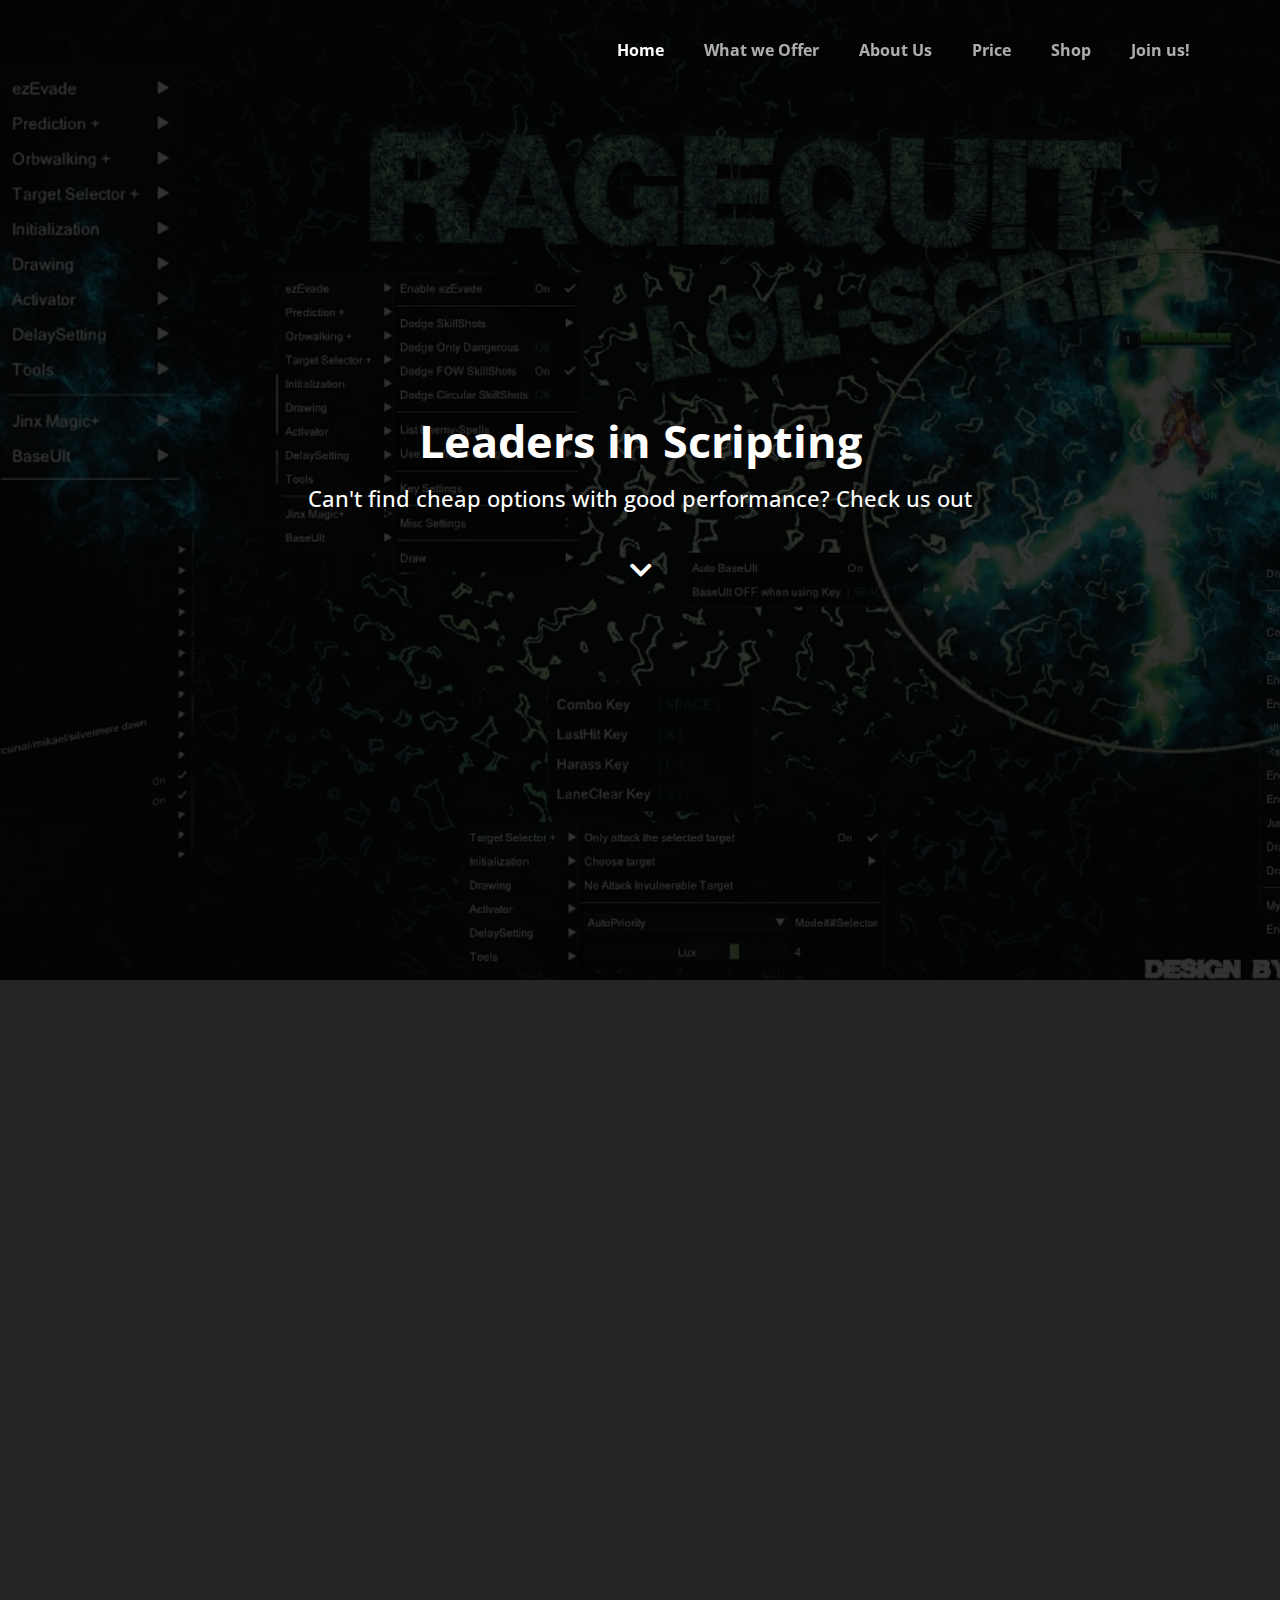
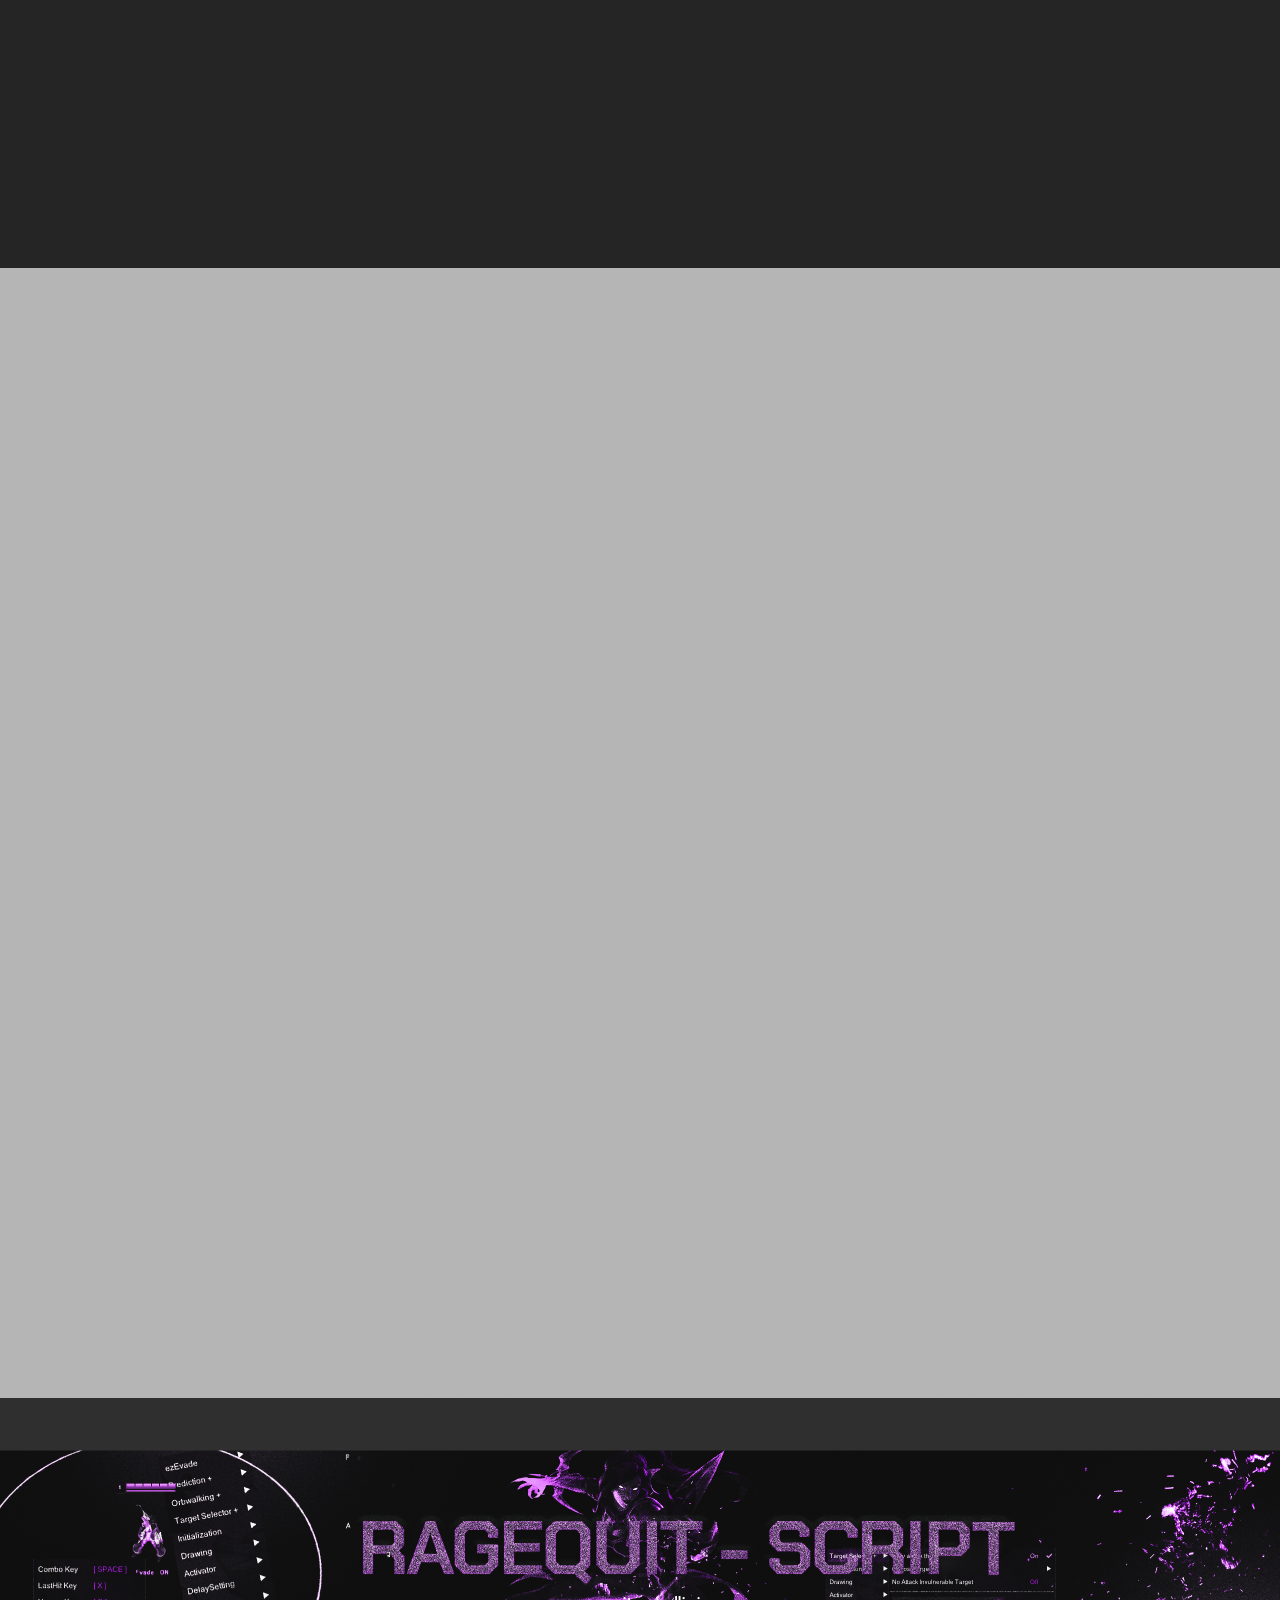
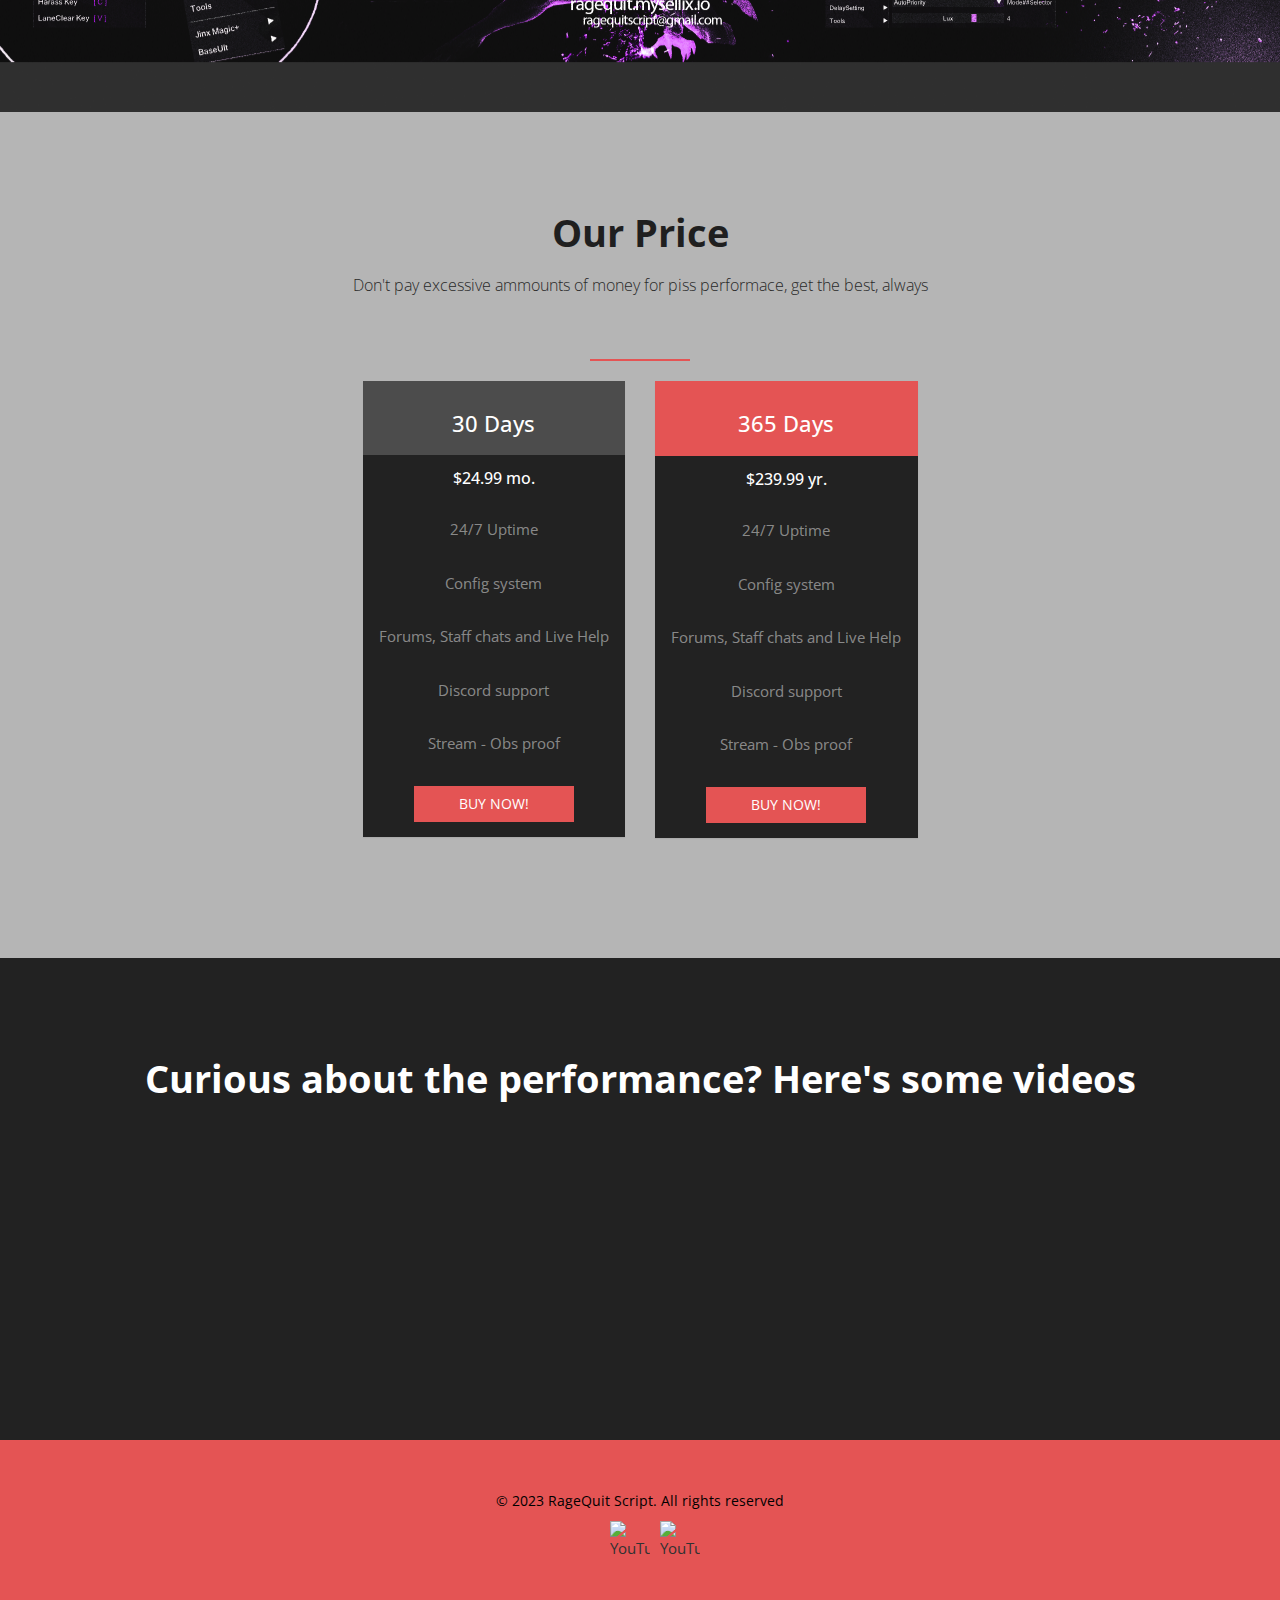
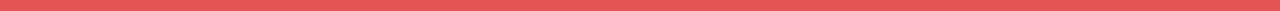
==== index.html @ 692e282e "yess" ====
<!DOCTYPE html>
<!--[if IE 9]> <html lang="en" class="ie9"> <![endif]-->
<!--[if !IE]><!-->
<html lang="en">
<!--<![endif]-->

<head>
	<meta charset="utf-8">
	<title>RageQuit</title>
	<meta name="description" content="Responsive HTML5 Template">
	<meta name="author" content="webthemez">

	<!-- Mobile Meta -->
	<meta name="viewport" content="width=device-width, initial-scale=1.0">

	<!-- Favicon -->
	<link rel="shortcut icon" href="images/favicon.ico">

	<link href="bootstrap/css/bootstrap.css" rel="stylesheet">
	<link href="fonts/font-awesome/css/font-awesome.css" rel="stylesheet">
	<link href="css/animations.css" rel="stylesheet">
	<link href="css/style.css" rel="stylesheet">
	<link href="css/custom.css" rel="stylesheet">
</head>

<body class="no-trans">
	<!-- scrollToTop -->
	<div class="scrollToTop"><i class="icon-up-open-big"></i></div>

	<!-- header start -->
	<header class="header fixed clearfix navbar navbar-fixed-top">
		<div class="container">
			<div class="row">
				<div class="col-md-4">
					<!-- header-left start -->
					<div class="header-left">
						<!-- name-and-slogan -->
						<div class="logo-section smooth-scroll">
							<div class="brand"><a href="#banner"><b></b></a></div>
						</div>

					</div>
					<!-- header-left end -->

				</div>
				<div class="col-md-8">

					<!-- header-right start -->
					<div class="header-right">

						<!-- main-navigation start -->
						<div class="main-navigation animated">

							<!-- navbar start -->
							<nav class="navbar navbar-default" role="navigation">
								<div class="container-fluid">

									<!-- Toggle get grouped for better mobile display -->
									<div class="navbar-header">
										<button type="button" class="navbar-toggle" data-toggle="collapse"
											data-target="#navbar-collapse-1">
											<span class="sr-only">Toggle navigation</span>
											<span class="icon-bar"></span>
											<span class="icon-bar"></span>
											<span class="icon-bar"></span>
										</button>
									</div>

									<!-- Collect the nav links, forms, and other content for toggling -->
									<div class="collapse navbar-collapse scrollspy smooth-scroll"
										id="navbar-collapse-1">
										<a href="#">
											<img class="logo" src="images/emp.webp" alt="logo">
										  </a>

										<ul class="nav navbar-nav navbar-right">
											<li class="active"><a href="#banner">Home</a></li>
											<li><a href="#services">What we Offer</a></li>
											<li><a href="#about">About Us</a></li>
											<li><a href="#price">Price</a></li>
											<li><a href="https://ragequit.mysellix.io/">Shop</a></li>
											<li><a href="https://discord.gg/4mCwHJQsQQ">Join us!</a></li>
										</ul>
									</div>

								</div>
							</nav>
							<!-- navbar end -->

						</div>
						<!-- main-navigation end -->

					</div>
					<!-- header-right end -->

				</div>
			</div>
		</div>
	</header>
	<!-- header end -->

	<!-- banner start -->
	<div id="banner" class="banner">

		<div class="banner-image"></div>
		<div class="banner-caption">

			<div style="margin-top: 0px; opacity: 1;" data-animation-effect="fadeIn">
				<h1 class>Leaders in Scripting</h1>
				<h3 class="padding-top30">Can't find cheap options with good performance? Check us out</h3>
				
				<a id="" href="#services"><i class="fa fa-angle-down"></i></a>
			</div>
		</div>
	</div>
	<!-- banner end -->
	<section class="hero-caption secPadding">

		<div class="container">



		</div>

	</section>
	<!-- section start -->
	<section class="section transprant-bg pclear secPadding">
		<div class="container no-view" data-animation-effect="fadeIn">
			<h1 id="services" class="title text-center">What we offer</h1>
			<div class="space"></div>

			<div class="row">
				<div class="col-sm-4">
					<div class="box box-services">
						<div class="icon"><i class="fa fa-arrows "></i></div>
						<h4 class="heading">Multiple Types of Evade</h4>
						<p>BOL - Bot of Legends prediction</p>
						<p>Toirplus prediction</p>
						<p>L# - League Sharp Prediction</p>
					</div>
				</div>
				<div class="col-sm-4">
					<div class="box box-services">
						<div class="icon"><i class="fa fa fa-history"></i></div>
						<h4 class="heading">Orbwalker</h4>
						<p>Combo</p>
						<p>Harass</p>
						<p>Lane Clear</p>

					</div>
				</div>
				<div class="col-sm-4">
					<div class="box box-services">
						<div class="icon"><i class="fa fa-bolt"></i></div>
						<h4 class="heading">Evade</h4>
						<p>FoW detection</p>
						<p>Spell detection</p>
						<p>Extreme Only</p>
					</div>
				</div>
			</div>
			<div class="row">
				<div class="col-sm-4">
					<div class="box box-services">
						<div class="icon"><i class="fa fa-code-fork"></i></div>
						<h4 class="heading">Config System</h4>
						<p>Save/Load/Delete</p>
						<p>Auto Save</p>
						<p>Auto Load</p>
					</div>
				</div>
				<div class="col-sm-4">
					<div class="box box-services">
						<div class="icon"><i class="fa fa-cubes"></i></div>
						<h4 class="heading">Champion Logic</h4>
						<p>Item's & Summoner Spell Activator</p>
						<p>Internal Skin Changer</p>
						<p>Collision Detector</P>
					</div>
				</div>
				<div class="col-sm-4">
					<div class="box box-services">
						<div class="icon"><i class="fa fa-users"></i></div>
						<h4 class="heading">24/7 Support</h4>
						<p>Active Staff System</p>
						<p>Live Chat</p>
						<p>Forum Support</p>
					</div>
				</div>
			</div>

		</div>
	</section>
	<!-- section end -->

	<!-- section start -->
	<section class="section clearfix no-view secPadding" data-animation-effect="fadeIn">
		<div class="container">
			<div class="row">
				<div class="col-md-12">
					<h1 id="about" class="title text-center">About Us</h1>
					<p class="lead text-center">Probably the best League of Legends script on the market

					</p>
					<div class="space"></div>
					<div class="row">
						<div class="col-md-6">
							<wix-video id="videoContainer_comp-lgpnyefm"
								data-video-info="{&quot;fittingType&quot;:&quot;fill&quot;,&quot;alignType&quot;:&quot;center&quot;,&quot;hasBgScrollEffect&quot;:&quot;&quot;,&quot;bgEffectName&quot;:&quot;&quot;,&quot;videoId&quot;:&quot;f273ae_2bdb6172df9d4001b9206358b47c3836&quot;,&quot;videoWidth&quot;:1920,&quot;videoHeight&quot;:1080,&quot;qualities&quot;:[{&quot;quality&quot;:&quot;480p&quot;,&quot;size&quot;:409920,&quot;url&quot;:&quot;video/f273ae_2bdb6172df9d4001b9206358b47c3836/480p/mp4/file.mp4&quot;},{&quot;quality&quot;:&quot;720p&quot;,&quot;size&quot;:921600,&quot;url&quot;:&quot;video/f273ae_2bdb6172df9d4001b9206358b47c3836/720p/mp4/file.mp4&quot;},{&quot;quality&quot;:&quot;1080p&quot;,&quot;size&quot;:2073600,&quot;url&quot;:&quot;video/f273ae_2bdb6172df9d4001b9206358b47c3836/1080p/mp4/file.mp4&quot;}],&quot;isVideoDataExists&quot;:&quot;1&quot;,&quot;videoFormat&quot;:&quot;mp4&quot;,&quot;playbackRate&quot;:1,&quot;autoPlay&quot;:true,&quot;containerId&quot;:&quot;comp-lgpnyefm&quot;,&quot;animatePoster&quot;:&quot;none&quot;}"
								class="bX9O_S bgVideo yK6aSC"><video id="comp-lgpnyefm_video" class="K8MSra"
									role="presentation" crossorigin="anonymous" playsinline="" preload="auto" muted=""
									loop="" tabindex="-1" autoplay=""
									src="https://video.wixstatic.com/video/f273ae_2bdb6172df9d4001b9206358b47c3836/480p/mp4/file.mp4"
									style="height: 100%; width: 100%; object-fit: cover; object-position: center center; opacity: 1;"></video><wow-image
									id="comp-lgpnyefm_img" class="HlRz5e Z_wCwr Jxk_UL bgVideoposter yK6aSC"
									data-image-info="{&quot;containerId&quot;:&quot;comp-lgpnyefm&quot;,&quot;alignType&quot;:&quot;center&quot;,&quot;displayMode&quot;:&quot;fill&quot;,&quot;targetWidth&quot;:160,&quot;targetHeight&quot;:90,&quot;isLQIP&quot;:true,&quot;imageData&quot;:{&quot;width&quot;:1920,&quot;height&quot;:1080,&quot;uri&quot;:&quot;f273ae_2bdb6172df9d4001b9206358b47c3836f000.jpg&quot;,&quot;name&quot;:&quot;&quot;,&quot;displayMode&quot;:&quot;fill&quot;,&quot;quality&quot;:{&quot;unsharpMask&quot;:{&quot;radius&quot;:0.33,&quot;amount&quot;:1,&quot;threshold&quot;:0}},&quot;devicePixelRatio&quot;:1}}"
									data-bg-effect-name="" data-has-ssr-src=""
									data-src="https://static.wixstatic.com/media/f273ae_2bdb6172df9d4001b9206358b47c3836f000.jpg/v1/fill/w_423,h_238,al_c,q_80,usm_0.33_1.00_0.00,enc_auto/f273ae_2bdb6172df9d4001b9206358b47c3836f000.jpg"
									style="opacity: 0;"><img
										src="https://static.wixstatic.com/media/f273ae_2bdb6172df9d4001b9206358b47c3836f000.jpg/v1/fill/w_423,h_238,al_c,q_80,usm_0.33_1.00_0.00,enc_auto/f273ae_2bdb6172df9d4001b9206358b47c3836f000.jpg"
										alt=""
										style="width: 423px; height: 238px; object-fit: cover; object-position: 50% 50%;"
										fetchpriority="high"></wow-image></wix-video>
							<div class="space"></div>
						</div>
						<div class="col-md-6">
							<h2 class="title">Are you ready to rise?</h2>
							<ul class="list-unstyled">
								Unleash the power within and dominate the Summoner's Rift like never before. Our
								cutting-edge League of Legends script is designed to elevate your gaming experience to
								new heights, providing you with a competitive edge that will leave your opponents in
								awe.

								With our meticulously crafted script, you'll witness your champions execute flawless
								combos, perfectly timed skill shots, and unparalleled precision. Say goodbye to missed
								opportunities and hello to victory. Whether you're an aspiring professional or a casual
								player, our script is tailored to enhance your gameplay, giving you the upper hand in
								every match.

								Features:

								Advanced Prediction System: Anticipate your enemies' movements with uncanny accuracy.
								Our script analyzes game data in real-time, allowing you to strike with precision and
								outmaneuver your opponents effortlessly.

							</ul>
						</div>
					</div>
					<div class="space"></div>
					<div class="row">
						<div class="col-md-6">
							<p>We have most of the best things a script can have, all types of evades and fully
								customizable settings.</p>
							<ul class="list-unstyled">
								<li><i class="fa fa-arrow-circle-right pr-10 colored"></i> Config System</li>
								<li><i class="fa fa-arrow-circle-right pr-10 colored"></i> Evade speeds and types</li>
								<li><i class="fa fa-arrow-circle-right pr-10 colored"></i> Streamproof</li>
								<li><i class="fa fa-arrow-circle-right pr-10 colored"></i> Zoomhack (safe since 2017)
								</li>
								<li><i class="fa fa-arrow-circle-right pr-10 colored"></i> Trackers, Jungle, Recall</li>
							</ul>
							<p>Worried about enemy spells hitting you? Turn down the delays and change the prediction
								type!</p>
							<h5>Nothing but the BEST</h5>
						</div>
						<img src="https://i.imgur.com/oBsICMZ.png" alt="preview" class="col-md-6">
					</div>
				</div>
			</div>
		</div>
		</div>
	</section>
	<!-- section end -->

	<!-- section start -->
	<a href="https://ragequit.mysellix.io/" target="_blank" style="display: block;">
		<div class="default-bg colord secPadding" style="position: relative; padding-top: 1%;">
		  <div class="background-image" style="position: absolute; top: 0; left: 0; width: 100%; height: 100%; pointer-events: none;"></div>
		  <div class="container">
			<div class="row">
			  <div class="col-md-8 col-md-offset-2"></div>
			  <div class="col-md-8 col-md-offset-2 text-center">
				<div class="space" style="display: flex; justify-content: center; align-items: center; height: 200px;"></div>
			  </div>
			</div>
		  </div>
		</div>
	  </a>
	<section id="price" class="price-table secPadding">
		<div class="container text-center">
			<div class="heading">
				<h1 class="text-center title" id="price">Our Price</h1>
				<div class="separator"></div>
				<p class="lead text-center">Don't pay excessive ammounts of money for piss performace, get the best,
					always</p>
				<br>
			</div>
			<div class="row">
				<div class="col-sm-3">

				</div>
				<div class="col-sm-3">
					<div class="panel panel-default text-center">
						<div class="panel-heading">
							<h3>30 Days</h3>
						</div>
						<div class="panel-body">
							<h3 class="panel-title price">$24.99<span class="price-cents"></span><span
									class="price-month"> mo.</span></h3>
						</div>
						<ul class="list-group">
							<li class="list-group-item">24/7 Uptime</li>
							<li class="list-group-item">Config system</li>
							<li class="list-group-item">Forums, Staff chats and Live Help</li>
							<li class="list-group-item">Discord support</li>
							<li class="list-group-item">Stream - Obs proof</li>
							<li class="list-group-item"><a class="btn btn-default"
									href="https://ragequit.mysellix.io/product/6422c45f07261">Buy now!</a></li>
						</ul>
					</div>
				</div>
				<div class="col-sm-3">
					<div class="panel panel-danger text-center">
						<div class="panel-heading">
							<h3>365 Days</h3>
						</div>
						<div class="panel-body">
							<h3 class="panel-title price">$239.99<span class="price-cents"></span><span
									class="price-month"> yr.</span></h3>
						</div>
						<ul class="list-group">
							<li class="list-group-item">24/7 Uptime</li>
							<li class="list-group-item">Config system</li>
							<li class="list-group-item">Forums, Staff chats and Live Help</li>
							<li class="list-group-item">Discord support</li>
							<li class="list-group-item">Stream - Obs proof</li>
							<li class="list-group-item"><a class="btn btn-default"
									href="https://ragequit.mysellix.io/product/6422c7984f28c">Buy Now!</a></li>
						</ul>
					</div>
				</div>


			</div>
		</div>
	</section>


	<!-- footer start -->
	<footer id="footer">

		<!-- .footer start -->
		<div class="footer section">
			<div class="container">

				<h1>Curious about the performance? Here's some videos</h1>
				<div class="video-container">
					<iframe width="300" height="240" src="https://www.youtube.com/embed/smDK0AwCcac"
						title="Ragequit - Orbwalker Demonstration Kalista" frameborder="0"
						allow="accelerometer; autoplay; clipboard-write; encrypted-media; gyroscope; picture-in-picture; web-share"
						allowfullscreen></iframe>
					<iframe width="300" height="240" src="https://www.youtube.com/embed/DePnyV7Niv4"
						title="Ragequit script - jinx quadrakill" frameborder="0"
						allow="accelerometer; autoplay; clipboard-write; encrypted-media; gyroscope; picture-in-picture; web-share"
						allowfullscreen></iframe>
					<iframe width="300" height="240" src="https://www.youtube.com/embed/El-gg46VTFg" title="FOW Evade"
						frameborder="0"
						allow="accelerometer; autoplay; clipboard-write; encrypted-media; gyroscope; picture-in-picture; web-share"
						allowfullscreen></iframe>
					<iframe width="300" height="240" src="https://www.youtube.com/embed/jc0oj4Xz8g4"
						title="Ragequit - Orbwalker Demonstration Jinx" frameborder="0"
						allow="accelerometer; autoplay; clipboard-write; encrypted-media; gyroscope; picture-in-picture; web-share"
						allowfullscreen></iframe>
				</div>


			</div>
		</div>
		</div>

		<!-- .footer end -->

		<!-- .subfooter start -->
		<div class="subfooter">
			<div class="container">
				<div class="row">
					<div class="col-md-12">
						<!-- Add the copyright div here -->
						<div class="copyright">
							© 2023 RageQuit Script. All rights reserved
						  </div>
						<div id="comp-kbgakxmn_r_comp-lihxetvw" class="comp-kbgakxmn_r_comp-lihxetvw oeWIOw">
							<ul class="Ebr6AI" aria-label="Social-Media-Leiste">
								<li id="dataItem-lihxetwg6-comp-kbgakxmn_r_comp-lihxetvw" class="Rhimou">
									<a data-testid="linkElement" href="https://www.youtube.com/@ragequitscriptlol"
									   target="_blank" rel="noreferrer noopener" class="Q8t1PH">
										<wow-image id="img_1_comp-kbgakxmn_r_comp-lihxetvw" class="HlRz5e qFhtwZ"
												   data-image-info="{&quot;containerId&quot;:&quot;dataItem-lihxetwg6-comp-kbgakxmn_r_comp-lihxetvw&quot;,&quot;displayMode&quot;:&quot;fill&quot;,&quot;imageData&quot;:{&quot;width&quot;:200,&quot;height&quot;:200,&quot;uri&quot;:&quot;78aa2057f0cb42fbbaffcbc36280a64a.png&quot;,&quot;name&quot;:&quot;&quot;,&quot;displayMode&quot;:&quot;fill&quot;}}"
												   data-bg-effect-name="" data-has-ssr-src=""
												   style="--wix-img-max-width:max(200px, 100%)"
												   data-src="https://static.wixstatic.com/media/78aa2057f0cb42fbbaffcbc36280a64a.png/v1/fill/w_30,h_30,al_c,q_85,usm_0.66_1.00_0.01,enc_auto/78aa2057f0cb42fbbaffcbc36280a64a.png">
											<img alt="YouTube" style="width: 40px; height: 40px; object-fit: cover;"
												 fetchpriority="high"
												 src="https://static.wixstatic.com/media/78aa2057f0cb42fbbaffcbc36280a64a.png/v1/fill/w_30,h_30,al_c,q_85,usm_0.66_1.00_0.01,enc_auto/78aa2057f0cb42fbbaffcbc36280a64a.png">
										</wow-image>
									</a>
								</li>
								<li id="dataItem-lihxetwg6-comp-kbgakxmn_r_comp-lihxetvw" class="Rhimou">
									<a data-testid="linkElement" href="https://discord.gg/4mCwHJQsQQ"
									   target="_blank" rel="noreferrer noopener" class="Q8t1PH">
										<wow-image id="img_1_comp-kbgakxmn_r_comp-lihxetvw" class="HlRz5e qFhtwZ"
												   data-image-info="{&quot;containerId&quot;:&quot;dataItem-lihxetwg6-comp-kbgakxmn_r_comp-lihxetvw&quot;,&quot;displayMode&quot;:&quot;fill&quot;,&quot;imageData&quot;:{&quot;width&quot;:200,&quot;height&quot;:200,&quot;uri&quot;:&quot;78aa2057f0cb42fbbaffcbc36280a64a.png&quot;,&quot;name&quot;:&quot;&quot;,&quot;displayMode&quot;:&quot;fill&quot;}}"
												   data-bg-effect-name="" data-has-ssr-src=""
												   style="--wix-img-max-width:max(200px, 100%)"
												   data-src="https://static.wixstatic.com/media/78aa2057f0cb42fbbaffcbc36280a64a.png/v1/fill/w_30,h_30,al_c,q_85,usm_0.66_1.00_0.01,enc_auto/78aa2057f0cb42fbbaffcbc36280a64a.png">
											<img alt="YouTube" style="width: 40px; height: 40px; object-fit: cover;"
												 fetchpriority="high"
												 src="https://static.wixstatic.com/media/11062b_f642c87820384bd6b2a7c95d10b73a22~mv2.png/v1/fill/w_30,h_30,al_c,q_85,usm_0.66_1.00_0.01,enc_auto/11062b_f642c87820384bd6b2a7c95d10b73a22~mv2.png">
										</wow-image>
									</a>
								</li>
							</ul>
						</div>
					</div>
				</div>
			</div>
		</div>
		<!-- .subfooter end -->

	</footer>
	<!-- footer end -->

	<!-- JavaScript -->
	<script type="text/javascript" src="plugins/jquery.min.js"></script>
	<script type="text/javascript" src="bootstrap/js/bootstrap.min.js"></script>
	<script type="text/javascript" src="plugins/modernizr.js"></script>
	<script type="text/javascript" src="plugins/isotope/isotope.pkgd.min.js"></script>
	<script type="text/javascript" src="plugins/jquery.backstretch.min.js"></script>
	<script type="text/javascript" src="plugins/jquery.appear.js"></script>

	<!-- Custom Scripts -->
	<script type="text/javascript" src="js/custom.js"></script>
	<script type="text/javascript" src="js/water.js"></script>


</body>

</html>
---- css/animations.css ----
@import url(animate.css);



@-webkit-keyframes fadeInDownSmall {
  0% {
    opacity: 0;
    -webkit-transform: translate3d(0, -20px, 0);
    transform: translate3d(0, -20px, 0);
  }

  100% {
    opacity: 1;
    -webkit-transform: translate3d(0, 0, 0);
    transform: translate3d(0, 0, 0);
  }
}

@keyframes fadeInDownSmall {
  0% {
    opacity: 0;
    -webkit-transform: translate3d(0, -20px, 0);
    -ms-transform: translate3d(0, -20px, 0);
    transform: translate3d(0, -20px, 0);
  }

  100% {
    opacity: 1;
    -webkit-transform: translate3d(0, 0, 0);
    -ms-transform: translate3d(0, 0, 0);
    transform: translate3d(0, 0, 0);
  }
}

.fadeInDownSmall {
  -webkit-animation-name: fadeInDownSmall;
  animation-name: fadeInDownSmall;
}

@-webkit-keyframes fadeInLeftSmall {
  0% {
    opacity: 0;
    -webkit-transform: translate3d(-20px, 0, 0);
    transform: translate3d(-20px, 0, 0);
  }

  100% {
    opacity: 1;
    -webkit-transform: none;
    transform: none;
  }
}

@keyframes fadeInLeftSmall {
  0% {
    opacity: 0;
    -webkit-transform: translate3d(-20px, 0, 0);
    -ms-transform: translate3d(-20px, 0, 0);
    transform: translate3d(-20px, 0, 0);
  }

  100% {
    opacity: 1;
    -webkit-transform: none;
    -ms-transform: none;
    transform: none;
  }
}

.fadeInLeftSmall {
  -webkit-animation-name: fadeInLeftSmall;
  animation-name: fadeInLeftSmall;
}

@-webkit-keyframes fadeInRightSmall {
  0% {
    opacity: 0;
    -webkit-transform: translate3d(20px, 0, 0);
    transform: translate3d(20px, 0, 0);
  }

  100% {
    opacity: 1;
    -webkit-transform: none;
    transform: none;
  }
}

@keyframes fadeInRightSmall {
  0% {
    opacity: 0;
    -webkit-transform: translate3d(20px, 0, 0);
    -ms-transform: translate3d(20px, 0, 0);
    transform: translate3d(20px, 0, 0);
  }

  100% {
    opacity: 1;
    -webkit-transform: none;
    -ms-transform: none;
    transform: none;
  }
}

.fadeInRightSmall {
  -webkit-animation-name: fadeInRightSmall;
  animation-name: fadeInRightSmall;
}

@-webkit-keyframes fadeInUpSmall {
  0% {
    opacity: 0;
    -webkit-transform: translate3d(0, 20px, 0);
    transform: translate3d(0, 20px, 0);
  }

  100% {
    opacity: 1;
    -webkit-transform: none;
    transform: none;
  }
}

@keyframes fadeInUpSmall {
  0% {
    opacity: 0;
    -webkit-transform: translate3d(0, 20px, 0);
    -ms-transform: translate3d(0, 20px, 0);
    transform: translate3d(0, 20px, 0);
  }

  100% {
    opacity: 1;
    -webkit-transform: none;
    -ms-transform: none;
    transform: none;
  }
}

.fadeInUpSmall {
  -webkit-animation-name: fadeInUpSmall;
  animation-name: fadeInUpSmall;
}
---- css/style.css ----
/* Author:WebThemez
 * Author URI:http://webthemez.com
 * License: Creative Commons Attribution 3.0 License (https://creativecommons.org/licenses/by/3.0/)
 */
@import url(http://fonts.googleapis.com/css?family=Open+Sans:300italic,700italic,400,700);
@import url(http://fonts.googleapis.com/css?family=Raleway:700,400,300);
body {
	font-family: 'Open Sans', sans-serif;
}
.brand {
	font-family: 'Raleway', sans-serif;
}
html,
body {
	height: 100%;
}
.logo {
	width: 90px;
	height: 80px;
	position: relative;
	right: 90%;
}
.copyright {
	font-size: 14px;
	color: black;
	padding: 10px 0;
	text-align: center;
  }
body {
	font-size: 15px;
	line-height: 1.50;
	color: #292929;
	background-color: #B5B5B5;
	position: relative;
	overflow-y: scroll;
	
}
body::-webkit-scrollbar {
	display: none;
  }
h1,
h2,
h3,
h4,
h5,
h6 {
	color: #1F1F1F;
}
h1 {
	font-size: 38px;
	font-weight: 700;
	margin-bottom: 20px;
}
h2 {
	font-size: 28px;
	margin-bottom: 15px;
}
h3 {
	font-size: 22px;
}
h4 {
	font-size: 18px;
	font-weight: 700;
}
h5 {
	font-size: 16px;
	text-transform: uppercase;
	font-weight: 700;
}
h6 {
	font-weight: 700;
}
h1 span,
h2 span,
h3 span,
h4 span {
	color: #fff;
}
.colored {
	color: #E45454;
}
a {
	color: #55acee;
}
a:hover {
	color: #339BEB;
}
a:focus,
a:active {
	outline: none;
}
.large {
	font-size: 18px;
}
img {
	display: block;
	max-width: 100%;
	height: auto;
}
.list-unstyled li {
	padding: 5px 0;
}
.list-horizontal {
	padding: 15px 0;
}
.list-horizontal-item img {
	display: block;
	margin: 0 auto;
}
.list-icons {
	padding: 0;
	margin: 20px 0;
	list-style: none;
	font-size: 18px;
}
.list-icons li {
	padding: 0 0 15px 0;
}
blockquote {
	border-left: none;
	padding-left: 0;
	padding-right: 0;
}
.title {
	margin-top: 0;
}

.lead {
    font-size: 16px;
}
/* Layout
----------------------------------------------------------------------------- */
.header {
	background-size: cover;
	background-position: center center;
	background-repeat: no-repeat;
	
	
	padding: 10px 0;
	-webkit-transition: all 0.2s ease-in-out;
	-moz-transition: all 0.2s ease-in-out;
	-o-transition: all 0.2s ease-in-out;
	-ms-transition: all 0.2s ease-in-out;
	transition: all 0.2s ease-in-out;
}
.banner {
	width: 100%;
	height: 100%;
	min-height: 100%;
	position: relative;
	color: #fff;
	position: relative;
}
.banner-image {
	vertical-align: middle;
	min-height: 110%;
	width: 100%;
	filter: brightness(20%);
}
.banner:after {
	position: absolute;
	top: 0;
	left: 0;
	right: 0;
	bottom: 0;
	background-color: transparent;
	content: "";
}
.banner-caption {
	position: absolute;
	top: 44%;
	width: 100%;
	z-index: 2;
	left: 0px;
	text-align: center;
	right: 0;
}
.subfooter {
	background-color: #E45454;
	padding: 40px 0;
}
.subfooter a {
color: #323232;
}
.section {
	/* background-color: #ffffff; */
	padding: 80px 0;
}

/* Backgrounds
----------------------------------------------------------------------------- */
.default-bg {
	background-color: #222222;
	color: #ffffff;
}
.default-bg.blue {
	background-color: #55acee;
}
.btn-primary {
color: #fff;
background-color: #E45454;
border:0px;
}
.btn-primary:hover, .btn-primary:focus, .btn-primary.focus, .btn-primary:active, .btn-primary.active, .open > .dropdown-toggle.btn-primary {
color: #fff;
background-color: #E45454;
border:0px;
}
.transprant-bg {
	color: #ffffff;
}
.default-bg h1,
.default-bg h2,
.default-bg h3,
.default-bg h4,
.default-bg h5,
.default-bg h6,
.transprant-bg h1,
.transprant-bg h2,
.transprant-bg h3,
.transprant-bg h4,
.transprant-bg h5,
.transprant-bg h6 {
	color: #FFFFFF;
}
.default-bg blockquote footer,
.transprant-bg blockquote footer {
	color: #cccccc;
}
.default-bg a,
.transprant-bg a {
	color: #ffffff;
	text-decoration: underline;
}
.default-bg a:hover,
.transprant-bg a:hover {
	text-decoration: none;
}
.transprant-bg {
	-webkit-background-size: cover !important;
	-moz-background-size: cover !important;
	-o-background-size: cover !important;
	background-size: cover !important;
	background-position: 50% 0;
	background-repeat: no-repeat;
	z-index: 1;
	position: relative;
	background: #fff;
}
.transprant-bg .transprant-bg {
	margin-top: 80px;
	z-index: 3;
}
.transprant-bg:after {
	content: "";
	position: absolute;
	top: 0;
	left: 0;
	z-index: 2;
	width: 100%;
	height: 100%;
	background-color: #252525;
}
.transprant-bg.blue:after {
	background-color: rgba(85, 172, 238, 0.7);
}
.transprant-bg .container {
	z-index: 3;
	position: relative;
}
.bg-image-1 {
	background: url("../images/bg-image-1.jpg") 50% 0px no-repeat;
}
.bg-image-2 {
}
.caption-data {position: absolute; top: 50%; right: 0; left: 0; text-align: left; -webkit-transform: translate(-50%,-50%); -moz-transform: translate(-50%,-50%); transform: translate(-50%,-50%);text-shadow: 2px 2px 2px rgba(0, 0, 0, 0.24);/* text-align: center; *//* left: 0; *//* right: 0; *//* margin: 0 auto; *//* float: left; *//* clear: both; *//* background-color: red; *//* width: 100%; *//* display: block; *//* float: left; *//* position: relative; */}
.caption-data h1 {text-transform: uppercase;}
.caption-data h1 span {font-size: inherit; line-height: inherit; font-weight: inherit;}
.caption-data h3{line-height:34px;font-size: 30px;}
button.cta-button.btn-light, button.cta-button.btn-dark, .contact-form button.cta-button, button.cta-button.btn-default {
background: transparent;
}
button.cta-button {
font-size: 16px;
line-height: 16px;
border: 1px solid #fff;
padding: 18px 42px;
border-radius: 0;
font-family: 'Raleway';
font-weight: 600;
transition: background 0.3s, border-color 0.3s;
margin-top:20px;
}
button.cta-button:hover{
background:#fff;
color:#000;
}
/* Misc
----------------------------------------------------------------------------- */
.no-view {
	opacity: 0;
	filter: alpha(opacity=0);
}
.object-visible,
.touch .no-view {
	opacity: 1 !important;
	filter: alpha(opacity=100) !important;
}

/* Targeting only Firefox for smoothest animations */
@-moz-document url-prefix() {
	.object-visible,
	.touch .no-view {
		-webkit-transition: opacity 0.6s ease-in-out;
		-moz-transition: opacity 0.6s ease-in-out;
		-o-transition: opacity 0.6s ease-in-out;
		-ms-transition: opacity 0.6s ease-in-out;
		transition: opacity 0.6s ease-in-out;
	}
}

.Ebr6AI {
	list-style: none; /* Remove the dots */
	display: flex; /* Display the list items in a row */
	justify-content: center; /* Align the items horizontally to the center */
	align-items: center; /* Align the items vertically to the center */
}

.Ebr6AI li {
	margin-right: 10px; /* Add some spacing between the icons */
}

.Q8t1PH {
	width: 40px; /* Increase the width of the icons */
	height: 40px; /* Increase the height of the icons */
}
  .video-container {
	display: flex;
	justify-content: center;
	align-items: center;
	gap: 20px;
  }
  
  video {
	width: 200px;
	height: auto;
	border: 1px solid #333;
  }

  rect {
	fill: none;
	pointer-events: all;
  }
  
  circle {
	fill: none;
	stroke-width: 1px;
  }
.space {
	padding: 20px 0;
}
.background-image::before {
    content: '';
    display: block;
    width: 100%;
    height: 100%;
    background-image: url(../images/rage.jpg);
    background-size: cover;
    background-repeat: no-repeat;
    background-position: center;
	position: absolute;
  }

  .ha {
	position: absolute;
	top: 50%;
	left: 50%;
	transform: translate3d(-50%, -50%, 0);
	font-family: "Share Tech Mono", monospace;
	font-weight: normal;
	text-shadow: 0 2px 4px rgba(white, .25),
	  0 1px 2px rgba(white, .5);
	text-transform: uppercase;
	letter-spacing: .15em;
	color: rgba(darkslategray, .8);
	pointer-events: none;
  }
.pr-10 {
	padding-right: 10px;
}
.pl-10 {
	padding-left: 10px;
}
.pclear {
	padding-bottom: 0;
}
.secPadding{
padding: 100px 0;
}
/* Sections
----------------------------------------------------------------------------- */
.banner-caption h1,
.banner-caption h2,
.banner-caption h3,
.banner-caption h4,
.banner-caption h5,
.banner-caption h6 {
	color: #ffffff;
}
.banner-caption h1 {
	font-size: 45px;
}
.footer h1{
color:#fff;
}
.footer.section {
text-align: center;
background: #222222;
color: #949494;
}
.subfooter p {
	margin-bottom: 0;
	color: #fff;
}
.hero-caption{
text-align:center;
padding:40px 0;
background-color: #E45454;}
.hero-caption h2{
text-align:center;
}
.hero-caption p{

color: #000;
}
 .fa-angle-down {
    position: absolute;
    left: 50%;
    color: #fff;
    display: inline-block;
    width: 24px;
    margin-left: -12px;
    font-size: 36px;
    line-height: 24px;
    z-index: 999;
    -webkit-animation: bounce 3000ms infinite;
    animation: bounce 3000ms infinite;
    margin-top: 38px;
    font-weight: bolder;
}
.panel-default {
    border-color: #ddd;
}
.panel-heading h3, .panel-title{
color:#fff;
}
.panel {
    margin-bottom: 20px;
    background-color: rgb(34, 34, 34);
    border: transparent;
    border-radius: 0;
    -webkit-box-shadow: 0 1px 1px rgba(0, 0, 0, .05);
    box-shadow: 0 1px 1px rgba(0, 0, 0, .05);
}
.panel-body {
    padding: 15px;
}
.box-services {
  padding: 40px 20px 20px;
  border-bottom: 1px solid #d4d4d4;
  background: #B5B5B5;
  margin-bottom: 30px;
  font-size: 16px;
}
.box-services .icon {
  text-align: center;
  font-size: 25px;
  color: #000;
}
.box-services p {
  color: #000000;
  text-align: center;
  font-size: 14px;
}
h4.heading {
    margin-bottom: 20px;
	text-align:center;
	color:#000;
}
.heading:after {
    content: " ";
    display: block;
    width: 100px;
    height: 2px;
    margin: 20px auto 20px;
    background: #E45454;
}
.list-group-item {
    position: relative;
    display: block;
    padding: 15px 15px;
    margin-bottom: -1px;
    background-color: transparent;
    border: 1px solid #222222;
    color: rgba(255, 255, 255, 0.48);
}
/* Template Components
----------------------------------------------------------------------------- */
/* Buttons
---------------------------------- */
.btn {
	padding: 8px 15px;
	font-size: 14px;
	line-height: 1.42857143;
	min-width: 160px;
	text-align: center;
	border-radius: 0;
	text-transform: uppercase;
	-webkit-transition: all 0.2s ease-in-out;
	-moz-transition: all 0.2s ease-in-out;
	-ms-transition: all 0.2s ease-in-out;
	-o-transition: all 0.2s ease-in-out;
	transition: all 0.2s ease-in-out;
}
.btn-default {
	color: #FFFFFF;
	background: #E45454;
	border: 0;
}
.btn-default:hover {
	color: #ffffff;
	background-color: #E14343;
	border: 0;
}
.media-left, .media > .pull-left {
  padding-right: 26px;
}
/* Collapse
---------------------------------- */
.panel-group .panel {
	-webkit-border-radius: 0px;
	-moz-border-radius: 0px;
	border-radius: 0px;
	border: none;
}
.panel-default > .panel-heading {
	padding: 0;
	outline: none;
	border: none;
	-webkit-border-radius: 0;
	-moz-border-radius: 0;
	-o-border-radius: 0;
	border-radius: 0;
	width: 100%;
}
.panel-default > .panel-heading + .panel-collapse > .panel-body {
	border: 1px solid #D6D6D6;
	border-top: none;
	background-color: #B5B5B5;
	}
.panel-heading a {
	font-weight: 400;
	padding: 12px 35px 12px 15px;
	display: inline-block;
	width: 100%;
	background-color: #E45454;
	color: #FFFFFF;
	position: relative;
	text-decoration: none;
	border: #ECECEC 1px solid;
}
.panel-heading a.collapsed {
	color: #333333;
	background-color: #C7C7C7;
}
.panel-heading a:after {
	font-family: "FontAwesome";
	content: "\f147";
	position: absolute;
	right: 15px;
	font-size: 14px;
	font-weight: 300;
	top: 50%;
	line-height: 1;
	margin-top: -7px;
}
.panel-heading a.collapsed:after {
	content: "\f196";
}
.panel-heading a:hover {
	text-decoration: none;
	background-color: #E45454;
	color: #FFFFFF;
}
.panel-title a i {
	padding-right: 10px;
	font-size: 20px;
}

/* Pills
---------------------------------- */
.nav-pills > li.active > a,
.nav-pills > li.active > a:hover,
.nav-pills > li.active > a:focus,
.nav-pills > li > a:hover {
	background-color: #E45454;
	border-color: #E45454;
	color: #ffffff;
}
.nav-pills > li > a {
	border-radius: 0;
	padding: 8px 20px;
	border: 1px solid #cacaca;
	color: #666666;
	font-size: 12px;
	text-transform: uppercase;
	font-weight: 300;
}

/* Forms
---------------------------------- */
.form-control {
	height: 45px;
	-webkit-border-radius: 0px;
	-moz-border-radius: 0px;
	border-radius: 0px;
	background-color: transparent;
}
.form-control-feedback {
	color: #cccccc;
}
.has-feedback label.sr-only ~ .form-control-feedback {
	top: 15px;
}
textarea {
	resize: vertical;
}
.price-table .panel-heading{
padding: 10px 0;
background-color: #4C4C4C;border-radius: 0;color: #fff;}
/* Modals
---------------------------------- */
.modal-content {
	-webkit-border-radius: 0px;
	-moz-border-radius: 0px;
	border-radius: 0px;
}
.modal-header {
	background-color: #626262;
	color: #ffffff;
}
.modal-header h4 {
	color: #ffffff;
}
.modal-header .close {
	font-weight: 300;
	color: #FFFFFF;
	text-shadow: none;
	filter: alpha(opacity=100);
	opacity: 1;
}
 
@media (min-width:1200px) {
	.modal-lg {
		width: 1140px;
	}
}

/* Media
---------------------------------- */
.media .fa {
	font-size: 47px;
	width: 40px;
	height: 25px;
	line-height: 25px;
	padding: 0 5px;
	text-align: center;
}
.contact-us {
	text-align: center;
  }
  
  .logo-container {
	display: flex;
	justify-content: center;
	align-items: center;
  }
  
/* Navigations
----------------------------------------------------------------------------- */
.header .navbar {
	margin-bottom: 0;
	filter: alpha(opacity=90);
	
}
.main-navigation .navbar-default {
	background-color: transparent;
	border: none;
}
.main-navigation .navbar-default .navbar-nav > li > a {
	padding: 10px 20px;
	color: rgba(255, 255, 255, 0.68);
	font-weight: 700;
	font-size: 16px;
}
.main-navigation .navbar-default .navbar-nav > li.active > a {
	background-color: transparent;
	color: #FFFFFF;
}
.main-navigation .navbar-default .navbar-nav > li > a:hover,
.main-navigation .navbar-default .navbar-nav > li.active > a:hover {
	color: #FFFFFF;
}

/* carousel */
#quote-carousel 
{
  padding: 0 10px 30px 10px;
  margin-top: 30px;
}

/* Control buttons  */
#quote-carousel .carousel-control
{
  background: none;
  color: #222;
  font-size: 2.3em;
  text-shadow: none;
  margin-top: 30px;
}
/* Previous button  */
#quote-carousel .carousel-control.left 
{
  left: -12px;
}
/* Next button  */
#quote-carousel .carousel-control.right 
{
  right: -12px !important;
}
/* Changes the position of the indicators */
#quote-carousel .carousel-indicators 
{
  right: 50%;
  top: auto;
  bottom: 0px;
  margin-right: -19px;
}
/* Changes the color of the indicators */
#quote-carousel .carousel-indicators li 
{
  background: #c0c0c0;
}
#quote-carousel .carousel-indicators .active 
{
  background: #333333;
}
#quote-carousel img
{
  width: 250px;
  height: 100px
}
/* End carousel */

.item blockquote {
    border-left: none; 
    margin: 0;
}

.item blockquote img {
    margin-bottom: 10px;
}

.item blockquote p:before {
    content: "\f10d";
    font-family: 'Fontawesome';
    float: left;
    margin-right: 10px;
}
.panel-danger > .panel-heading {
  color: #FFFFFF;
  background-color: #E45454;
  border-color: transparent;
}


/**
  MEDIA QUERIES
*/

/* Small devices (tablets, 768px and up) */
@media (min-width: 768px) { 
    #quote-carousel 
    {
      margin-bottom: 0;
      padding: 0 40px 30px 40px;
    }
    
}

/* Small devices (tablets, up to 768px) */
@media (max-width: 768px) { 
    
    /* Make the indicators larger for easier clicking with fingers/thumb on mobile */
    
    #quote-carousel .carousel-indicators {
        bottom: -20px !important;  
    }
    #quote-carousel .carousel-indicators li {
        display: inline-block;
        margin: 0px 5px;
        width: 15px;
        height: 15px;
    }
    #quote-carousel .carousel-indicators li.active {
        margin: 0px 5px;
        width: 20px;
        height: 20px;
    }
}

@media (min-width:768px) {
	.main-navigation .navbar-default .navbar-nav > li > a {
		padding-top: 30px;
		padding-bottom: 30px;
		-webkit-transition: all 0.3s ease-in-out;
		-moz-transition: all 0.3s ease-in-out;
		-o-transition: all 0.3s ease-in-out;
		-ms-transition: all 0.3s ease-in-out;
		transition: all 0.3s ease-in-out;
	}
}
@media (min-width:768px) and (max-width:991px) {
	.main-navigation .container-fluid {
		padding-left: 0;
		padding-right: 0;
	}
	.navbar-nav {
		float: left !important;
	}
}
@media (max-width:767px) {
	.header.navbar-fixed-top {
		position: fixed;
		padding: 0;
	}
	.banner-caption h1{
	font-size:23px;
	}
	.banner-caption {
    position: absolute;
    top: 34%;
	}
	.navbar-default .navbar-toggle {
    border-color: #ddd;
    border-radius: 0;
    margin: 22px 0 0;
}
}

/* Fixed Header
----------------------------------------------------------------------------- */
.fixed-header-on .header {
	padding: 5px 0;
}
.fixed-header-on .brand {
	font-size: 24px;
}
.fixed-header-on .logo {
	-webkit-transform: scale(0.8);
	transform: scale(0.8);
	margin-top: 0;
	margin-bottom: 0;
}
@media (min-width:768px) {
	.fixed-header-on .navbar-default .navbar-nav > li > a {
		padding-top: 20px;
		padding-bottom: 20px;
	}
}
@media (max-width:991px) {
	.fixed-header-on .logo,
	.fixed-header-on .brand,
	.fixed-header-on .site-slogan {
		display: none;
	}
}

/* Blocks/Widgets
----------------------------------------------------------------------------- */
/* Logo, Site Name, Site Slogan
---------------------------------- */
.logo {
	margin: 10px 0px 10px 0;
	-webkit-transition: all 0.3s ease-in-out;
	-moz-transition: all 0.3s ease-in-out;
	-o-transition: all 0.3s ease-in-out;
	-ms-transition: all 0.3s ease-in-out;
	transition: all 0.3s ease-in-out;
}
.logo,
.logo-section {
	float: left;
}
.brand {
	font-size: 38px;
	-webkit-transition: all 0.3s ease-in-out;
	-moz-transition: all 0.3s ease-in-out;
	-o-transition: all 0.3s ease-in-out;
	-ms-transition: all 0.3s ease-in-out;
	transition: all 0.3s ease-in-out;
	padding: 10px 0;
}
.brand a {
	color: #FFFFFF;
	font-weight: 600;
}
.brand a:hover {
	text-decoration: none;
}
.site-slogan {
	font-size: 12px;
}

/* block-lists
---------------------------------- */
.block-list .media-left {
	width: 60px;
}
.block-list p{
font-size: 14px;
}
.block-list .fa {
padding: 20px;
width: 65px;
height: 65px;
border-radius: 50%;
}
/* Social Links
---------------------------------- */
.social-links {
	padding: 0;
	list-style: none;
	margin: 15px 0;
}
.social-links li {
	margin: 10px 10px 10px 0;
	display: inline-block;
	font-size: 36px;
}
.social-links li a {
	color: #BBBBBB;
	-webkit-transition: all 0.2s ease-in-out;
	-moz-transition: all 0.2s ease-in-out;
	-o-transition: all 0.2s ease-in-out;
	-ms-transition: all 0.2s ease-in-out;
	transition: all 0.2s ease-in-out;
	/* border: 1px solid #D0D0D0; */
	width: 52px;
	height: 52px;
	display: inline-block;
	border-radius: 50%;
	font-size: 26px;
	text-align: center;
	padding: 4px;
}
.social-links li.twitter a:hover {
	color: #55acee;
}
.social-links li.skype a:hover {
	color: #00aff0;
}
.social-links li.linkedin a:hover {
	color: #0976b4;
}
.social-links li.googleplus a:hover {
	color: #dd4b39;
}
.social-links li.youtube a:hover {
	color: #b31217;
}
.social-links li.flickr a:hover {
	color: #ff0084;
}
.social-links li.facebook a:hover {
	color: #3b5998;
}
.social-links li.pinterest a:hover {
	color: #cb2027;
}

/* Isotope Items
---------------------------------- */
.filters {
	margin: 0 0 30px 0;
}
.filters .nav-pills > li {
	margin-right: 2px;
	margin-bottom: 2px;
}
.filters .nav-pills > li + li {
	margin-left: 0px;
}
.text-center.filters .nav-pills > li {
	margin-right: 2px;
	margin-left: 2px;
	margin-bottom: 2px;
	display: inline-block;
	float: none;
}
.isotope-container {
	overflow: hidden;
}
.isotope-item {
	margin-bottom: 20px;
}
.isotope-item .btn-default {
	color: #FFFFFF;
	background: rgba(34, 34, 34, 0.45);
	margin-top: -36px;
	z-index: 2;
	position: relative;
	border: 0;
	display: none;
}
.isotope-item .btn-default:hover {
	color: #ffffff;
}
@media (max-width:480px) {
	.filters .nav-pills > li {
		width: 100%;
		display: block;
	}

}

/* Images Overlay
----------------------------------------------------------------------------- */
.overlay-container {
	position: relative;
	display: block;
	overflow: hidden;
}
.overlay {
	position: absolute;
	top: 0;
	bottom: -1px;
	left: 0;
	right: -1px;
	background-color: rgba(228, 84, 84, 0.74);
	cursor: pointer;
	overflow: hidden;
	opacity: 0;
	filter: alpha(opacity=0);
	-webkit-transform: scale(0.8);
	transform: scale(0.8);
	-webkit-transition: all linear 0.2s;
	-moz-transition: all linear 0.2s;
	-ms-transition: all linear 0.2s;
	-o-transition: all linear 0.2s;
	transition: all linear 0.2s;
}
.overlay:hover {
	text-decoration: none;
}
.overlay span {
	position: absolute;
	display: block;
	bottom: 10px;
	text-align: center;
	width: 100%;
	color: #ffffff;
	font-size: 13px;
	font-weight: 300;
}
.overlay i {
	position: absolute;
	left: 50%;
	top: 50%;
	font-size: 18px;
	line-height: 1x;
	color: #ffffff;
	margin-top: -8px;
	margin-left: -8px;
	text-align: center;
}
.overlay-container:hover .overlay {
	opacity: 1;
	filter: alpha(opacity=100);
	-webkit-transform: scale(1);
	transform: scale(1);
}
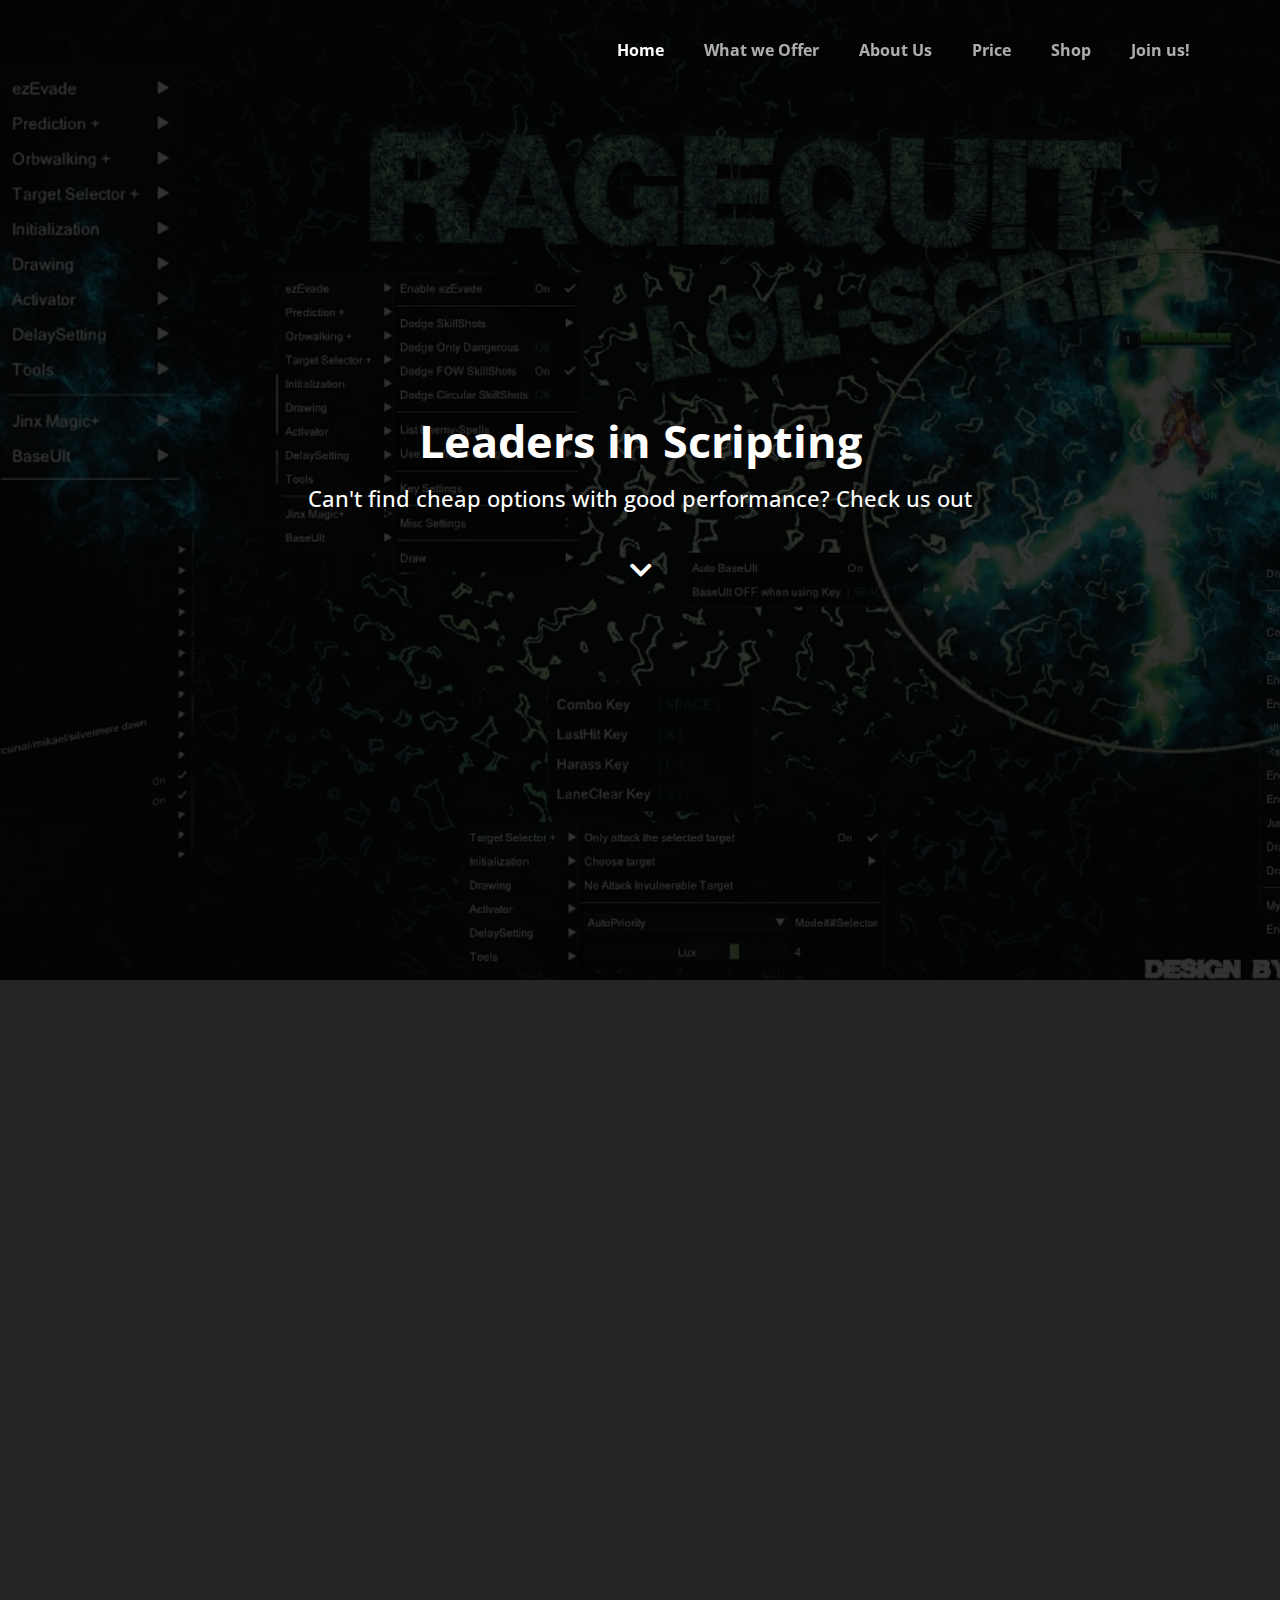
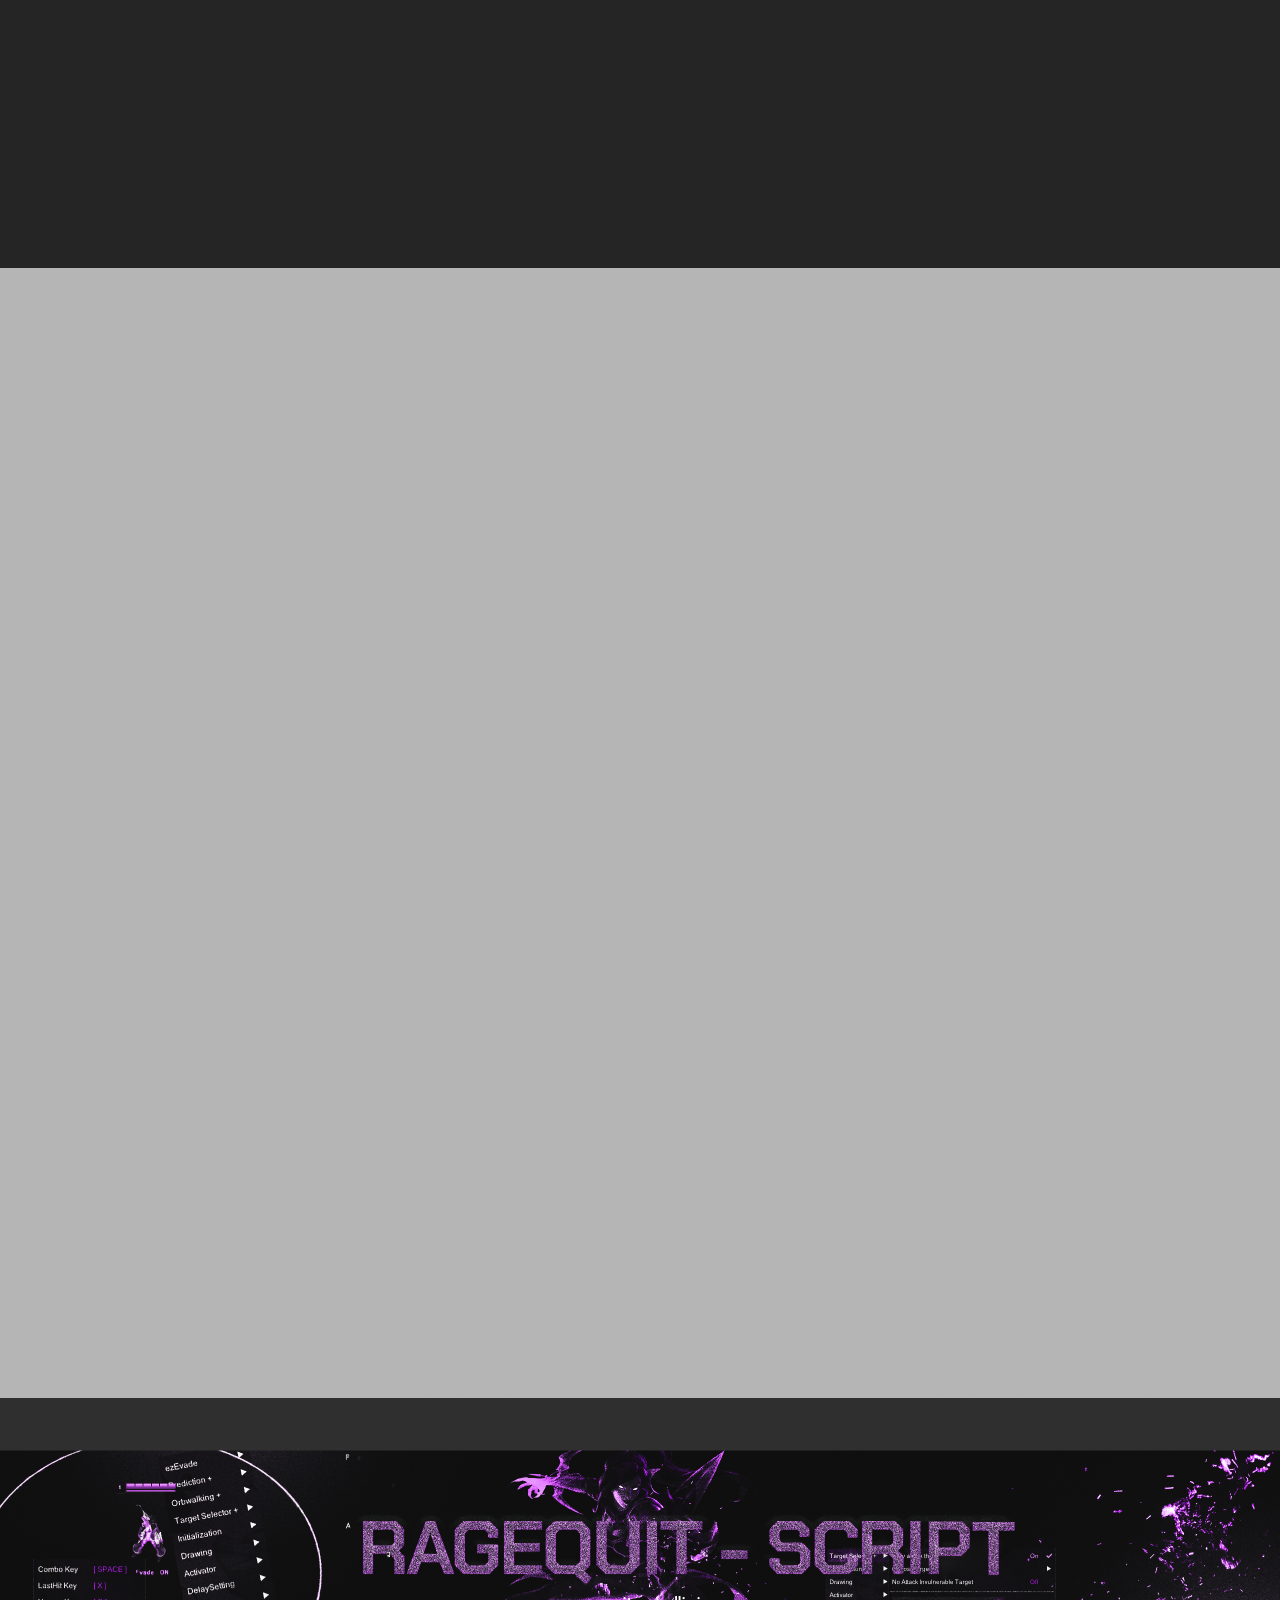
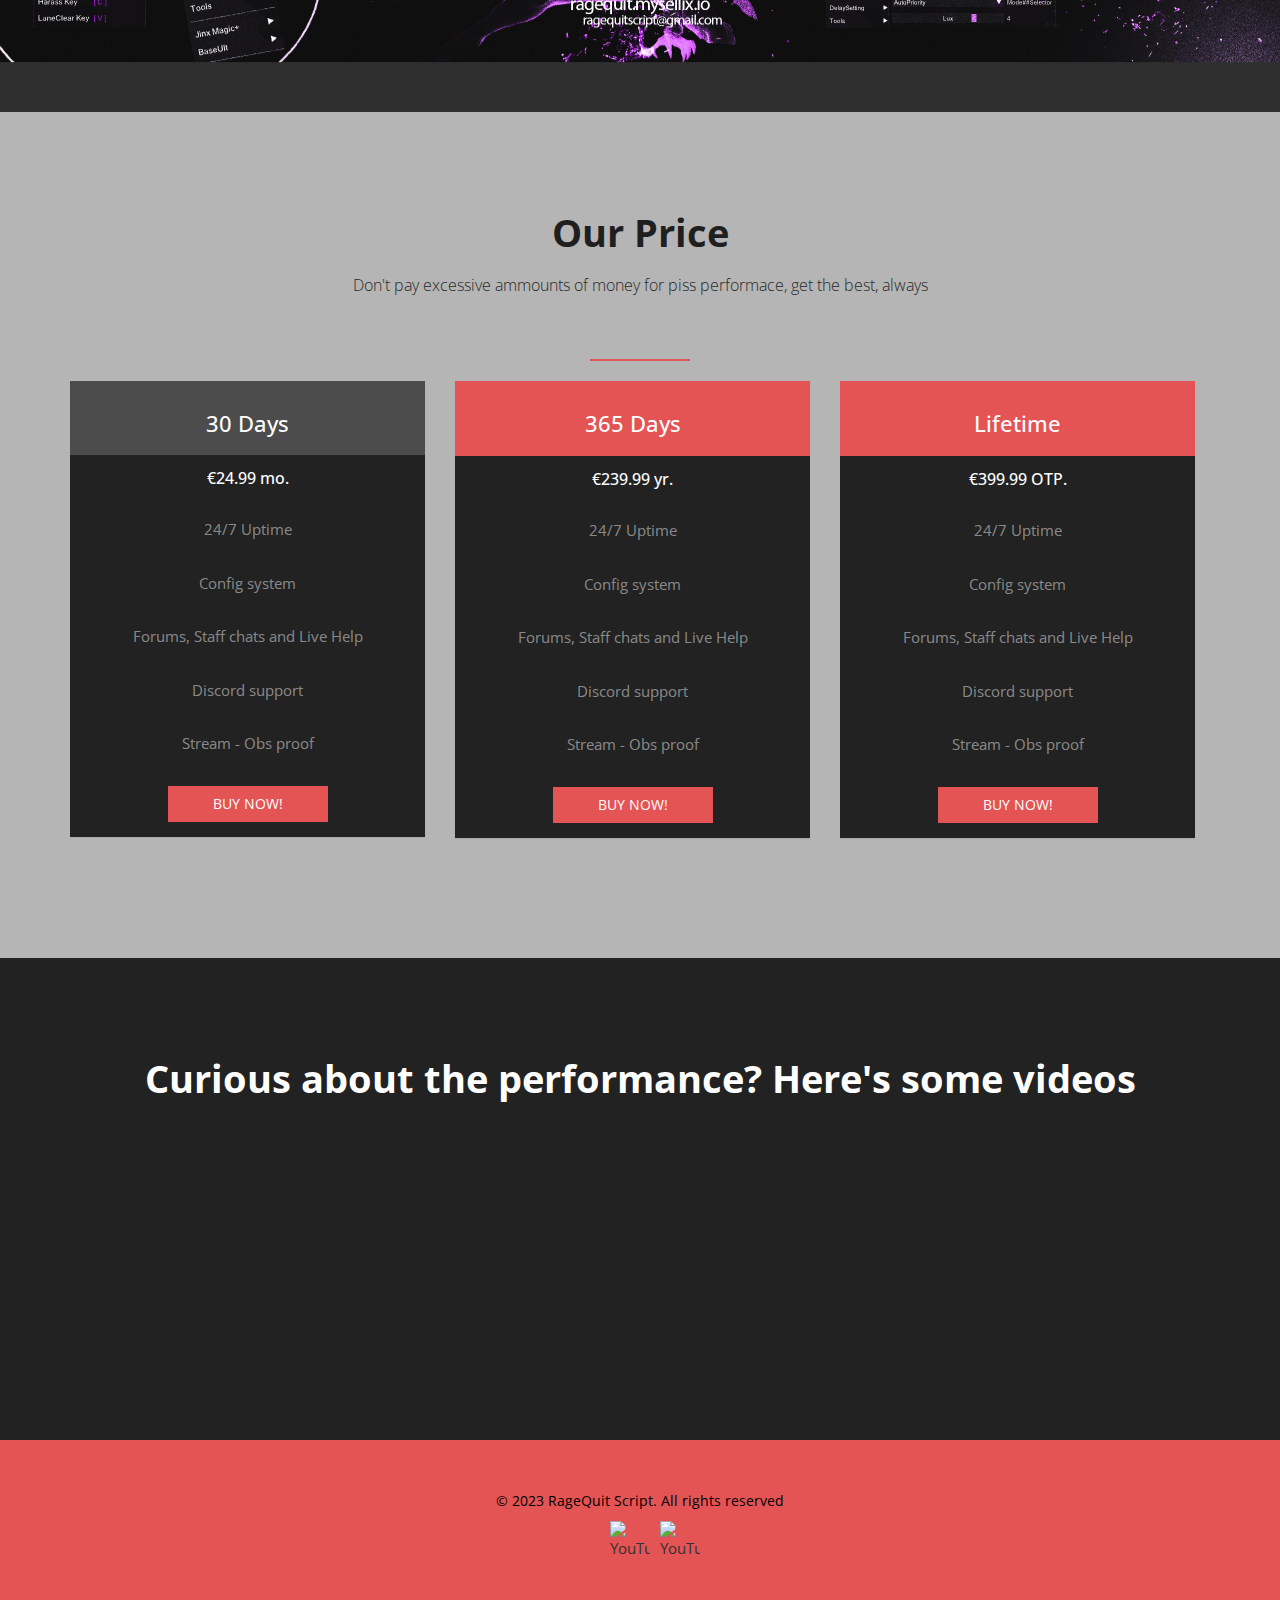
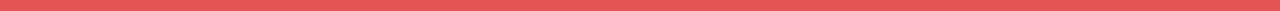
==== commit 33a9d808: "a" ====
--- a/index.html
+++ b/index.html
@@ -295,17 +295,15 @@
 					always</p>
 				<br>
 			</div>
-			<div class="row">
-				<div class="col-sm-3">
-
-				</div>
+			<div class="row" style="width: 1540px;">
+				
 				<div class="col-sm-3">
 					<div class="panel panel-default text-center">
 						<div class="panel-heading">
 							<h3>30 Days</h3>
 						</div>
 						<div class="panel-body">
-							<h3 class="panel-title price">$24.99<span class="price-cents"></span><span
+							<h3 class="panel-title price">€24.99<span class="price-cents"></span><span
 									class="price-month"> mo.</span></h3>
 						</div>
 						<ul class="list-group">
@@ -325,8 +323,29 @@
 							<h3>365 Days</h3>
 						</div>
 						<div class="panel-body">
-							<h3 class="panel-title price">$239.99<span class="price-cents"></span><span
+							<h3 class="panel-title price">€239.99<span class="price-cents"></span><span
 									class="price-month"> yr.</span></h3>
+						</div>
+						<ul class="list-group">
+							<li class="list-group-item">24/7 Uptime</li>
+							<li class="list-group-item">Config system</li>
+							<li class="list-group-item">Forums, Staff chats and Live Help</li>
+							<li class="list-group-item">Discord support</li>
+							<li class="list-group-item">Stream - Obs proof</li>
+							<li class="list-group-item"><a class="btn btn-default"
+									href="https://ragequit.mysellix.io/product/6422c7984f28c">Buy Now!</a></li>
+						</ul>
+					</div>
+				</div>
+
+				<div class="col-sm-3">
+					<div class="panel panel-danger text-center">
+						<div class="panel-heading">
+							<h3>Lifetime</h3>
+						</div>
+						<div class="panel-body">
+							<h3 class="panel-title price">€399.99<span class="price-cents"></span><span
+									class="price-month"> OTP.</span></h3>
 						</div>
 						<ul class="list-group">
 							<li class="list-group-item">24/7 Uptime</li>
